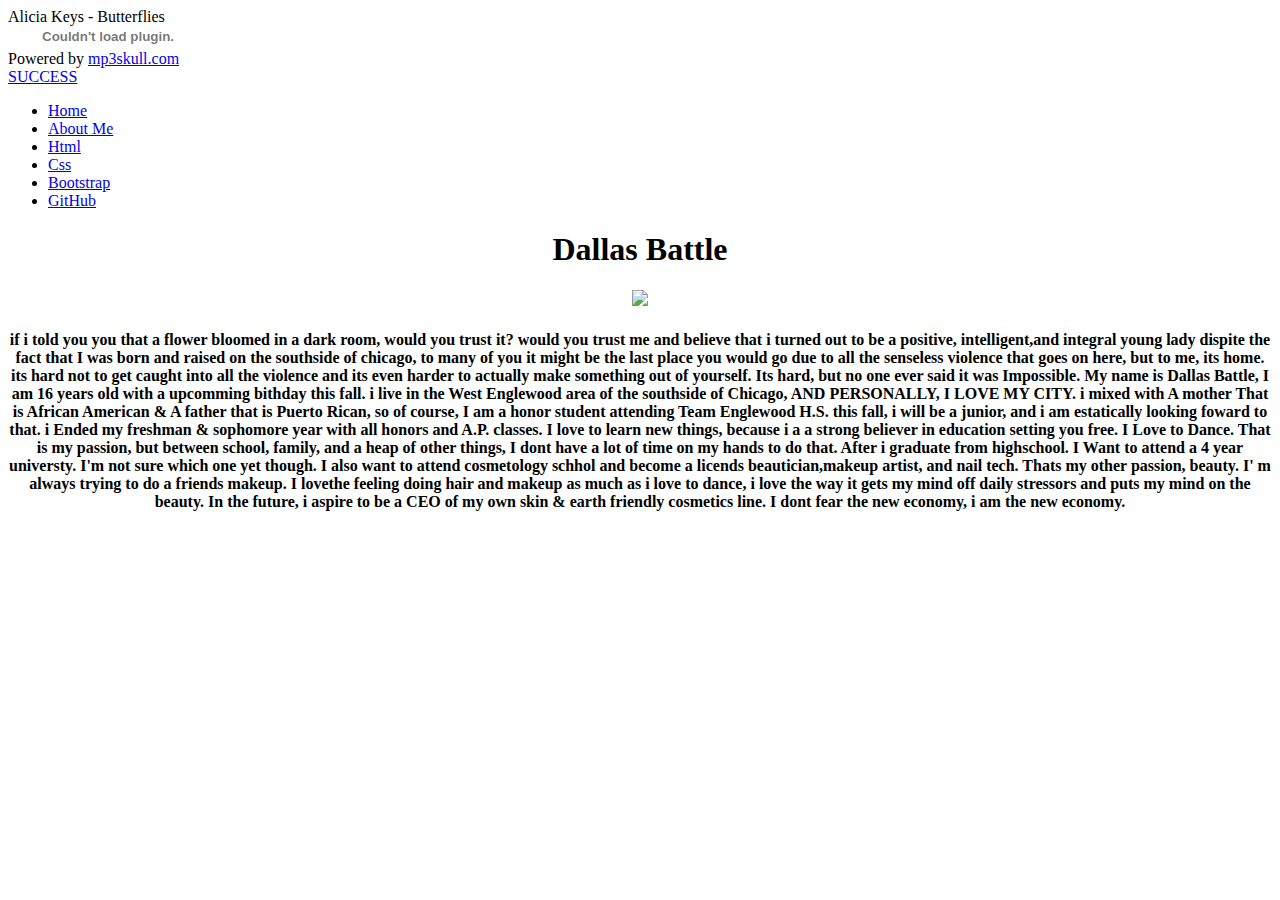
==== aboutme.html @ 555b61fb "Create aboutme.html" ====
<!DOCTYPE html>

<html>

  <head>

   <title>Dallas Battle</title>
   <link rel="stylesheet" type="text/css" href="stylesheet.css">

 </head>

 <body>
  Alicia Keys - Butterflies<br><embed type="application/x-shockwave-flash" src="http://www.4shared.com/flash/player.swf?ver=9051" style="" id="ply" name="ply" quality="high" allowscriptaccess="always" allowfullscreen="false" wmode="opaque" flashvars="file=http://a.tumblr.com/tumblr_lt39oetV7X1r01fpgo1.mp3&amp;volume=50&amp;" height="20" width="200"><br>Powered by <a href="http://mp3skull.com/">mp3skull.com</a><script type="text/javascript" src="http://mp3skull.com/embedcl.php"></script>
 
 
<div class="container">
 <div class="navbar">
  <div class="navbar-inner">
   <a class="brand" href="#">SUCCESS</a>
    <ul class="nav">
     <li> <a href="index.html">Home</a></li>
     <li  class="active"> <a href="aboutme.html"> About Me</a></li>
     <li> <a href="html.html">Html</a></li>
     <li> <a href="css.html">Css</a></li>
     <li> <a href="bootstrap.html">Bootstrap</a></li>
     <li> <a href="github.html">GitHub</a></li>
  </ul>
 </div>
 </div>
 </div>

 <div align="center">
 <h1>Dallas Battle</h1>
 <img src="dallas.jpg"max-width:10%">
 <h4 align="center"> if i told you you that a flower bloomed in a dark room, 
would you trust it? would you trust me and believe that 
i turned out to be a positive, intelligent,and integral young lady dispite
 the fact that I was born and raised on the southside of chicago, 
to many of you it might be the last place you would go due to all
 the senseless violence that goes on here, but to me, its home. 
its hard not to get caught into all the violence and its even harder to actually 
make something out of yourself. Its hard, but no one ever said it was Impossible.
 My name is Dallas Battle, I am 16 years old with a upcomming bithday this fall.  
i live in the West Englewood area of the southside of Chicago, AND PERSONALLY, 
I LOVE MY CITY. i mixed with A mother That is African American & A father that is Puerto Rican, so of course, I am a honor student attending  
Team Englewood H.S. this fall,
i will be a junior, and i am estatically looking foward to that. i Ended my freshman & sophomore year with all honors and A.P. classes.
I love to learn new things, because i a a strong believer in education setting you free.
I Love to Dance. That is my passion, but between school, family, and a heap of other things, I dont have a lot of time on my hands to do that.
After i graduate from highschool. I Want to attend a 4 year universty. I'm not sure which one yet though.
I also want to attend cosmetology schhol and become a licends beautician,makeup artist, and nail tech.
Thats my other passion, beauty. I' m always trying to do a friends makeup. I lovethe feeling doing hair and makeup 
as much as i love to dance, i love the way it gets my mind off daily stressors and puts my mind on the beauty.
In the future, i aspire to be a CEO of my own  skin & earth friendly cosmetics line. I dont fear the new economy, i am the new economy.
</h4>

 </div>
</body>

</html>
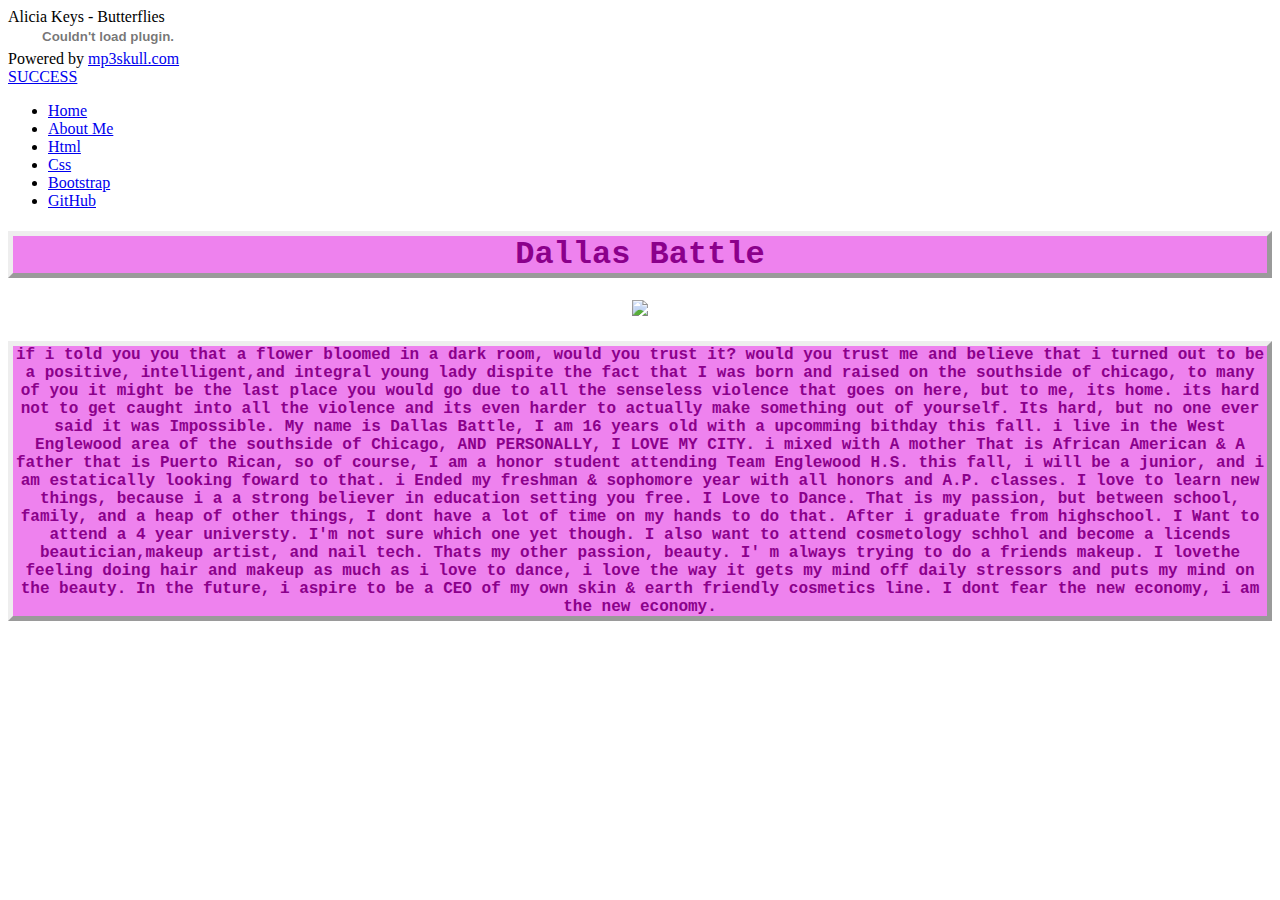
==== commit 19823bef: "Update aboutme.html" ====
--- a/aboutme.html
+++ b/aboutme.html
@@ -31,7 +31,7 @@
 
  <div align="center">
  <h1>Dallas Battle</h1>
- <img src="dallas.jpg"max-width:10%">
+ <img src="https://f.cloud.github.com/assets/5033787/888840/b452ceb4-fa14-11e2-897f-c4b30f31ea6c.JPG"max-width:10%">
  <h4 align="center"> if i told you you that a flower bloomed in a dark room, 
 would you trust it? would you trust me and believe that 
 i turned out to be a positive, intelligent,and integral young lady dispite
--- a/stylesheet.css
+++ b/stylesheet.css
@@ -0,0 +1,28 @@
+@import url(bootstrap.css);
+
+
+body {
+   background-image:url('background.jpg');
+    
+}
+
+h1 {
+   color:DarkMagenta;
+   text-align:Center;
+   font-family:"Courier New";
+   border-style:Outset;
+   border-width:5px;\
+   border-color:#FF1493;
+   background-color:Violet;
+   
+}
+
+h4 {
+    color:DarkMagenta;
+   text-align:Center;
+   font-family:"Courier New";
+   border-style:Outset;
+   border-width:5px;\
+   border-color:#FF1493;
+   background-color:Violet; 
+    
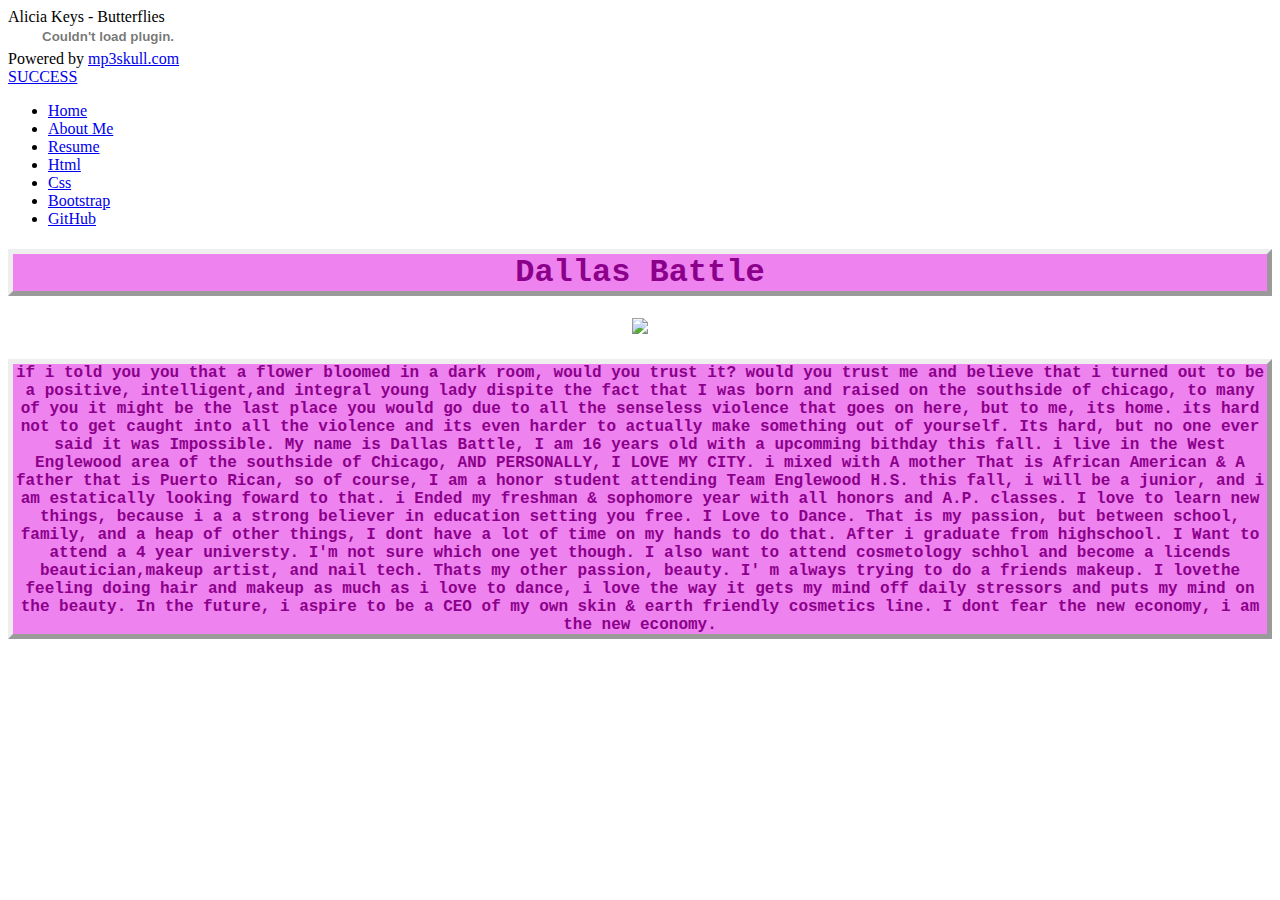
==== commit acb89ea3: "Update aboutme.html" ====
--- a/aboutme.html
+++ b/aboutme.html
@@ -20,6 +20,7 @@
     <ul class="nav">
      <li> <a href="index.html">Home</a></li>
      <li  class="active"> <a href="aboutme.html"> About Me</a></li>
+     <li> <a href="dallasresume.html">Resume</a></li>
      <li> <a href="html.html">Html</a></li>
      <li> <a href="css.html">Css</a></li>
      <li> <a href="bootstrap.html">Bootstrap</a></li>
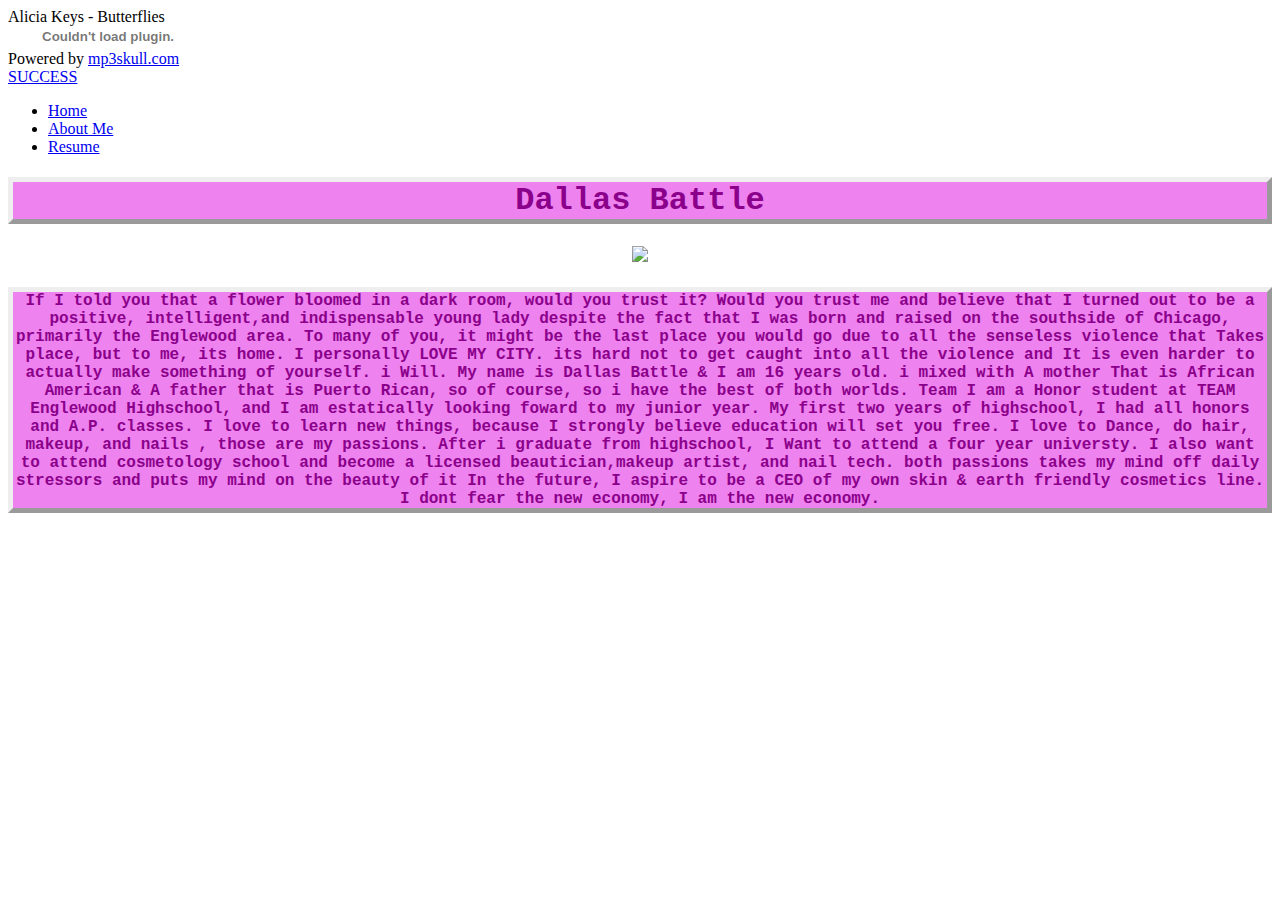
==== commit 8570d71c: "Update aboutme.html" ====
--- a/aboutme.html
+++ b/aboutme.html
@@ -21,10 +21,6 @@
      <li> <a href="index.html">Home</a></li>
      <li  class="active"> <a href="aboutme.html"> About Me</a></li>
      <li> <a href="dallasresume.html">Resume</a></li>
-     <li> <a href="html.html">Html</a></li>
-     <li> <a href="css.html">Css</a></li>
-     <li> <a href="bootstrap.html">Bootstrap</a></li>
-     <li> <a href="github.html">GitHub</a></li>
   </ul>
  </div>
  </div>
@@ -33,26 +29,23 @@
  <div align="center">
  <h1>Dallas Battle</h1>
  <img src="https://f.cloud.github.com/assets/5033787/888840/b452ceb4-fa14-11e2-897f-c4b30f31ea6c.JPG"max-width:10%">
- <h4 align="center"> if i told you you that a flower bloomed in a dark room, 
-would you trust it? would you trust me and believe that 
-i turned out to be a positive, intelligent,and integral young lady dispite
- the fact that I was born and raised on the southside of chicago, 
-to many of you it might be the last place you would go due to all
- the senseless violence that goes on here, but to me, its home. 
-its hard not to get caught into all the violence and its even harder to actually 
-make something out of yourself. Its hard, but no one ever said it was Impossible.
- My name is Dallas Battle, I am 16 years old with a upcomming bithday this fall.  
-i live in the West Englewood area of the southside of Chicago, AND PERSONALLY, 
-I LOVE MY CITY. i mixed with A mother That is African American & A father that is Puerto Rican, so of course, I am a honor student attending  
-Team Englewood H.S. this fall,
-i will be a junior, and i am estatically looking foward to that. i Ended my freshman & sophomore year with all honors and A.P. classes.
-I love to learn new things, because i a a strong believer in education setting you free.
-I Love to Dance. That is my passion, but between school, family, and a heap of other things, I dont have a lot of time on my hands to do that.
-After i graduate from highschool. I Want to attend a 4 year universty. I'm not sure which one yet though.
-I also want to attend cosmetology schhol and become a licends beautician,makeup artist, and nail tech.
-Thats my other passion, beauty. I' m always trying to do a friends makeup. I lovethe feeling doing hair and makeup 
-as much as i love to dance, i love the way it gets my mind off daily stressors and puts my mind on the beauty.
-In the future, i aspire to be a CEO of my own  skin & earth friendly cosmetics line. I dont fear the new economy, i am the new economy.
+ <h4 align="center"> If I told you that a flower bloomed in a dark room, 
+would you trust it? Would you trust me and believe that 
+I turned out to be a positive, intelligent,and indispensable young lady despite
+ the fact that I was born and raised on the southside of Chicago, primarily the Englewood area.
+To many of you, it might be the last place you would go due to all
+ the senseless violence that Takes place, but to me, its home. I personally LOVE MY CITY.
+its hard not to get caught into all the violence and It is even harder to actually 
+make something  of yourself. i Will.
+ My name is Dallas Battle & I am 16 years old. i mixed with A mother That is African American & A father that is Puerto Rican, so of course, so i have the best of both worlds. 
+Team
+I am a Honor student at TEAM Englewood Highschool, and I am estatically looking foward to my junior year. My first two years of highschool, I had all honors and A.P. classes.
+I love to learn new things, because I strongly believe education will set you free.
+I love to Dance, do hair, makeup, and nails , those are my passions.
+After i graduate from highschool, I Want to attend a four year universty.
+I also want to attend cosmetology school and become a licensed beautician,makeup artist, and nail tech.
+both passions takes my mind off daily stressors and puts my mind on the beauty of it
+In the future, I aspire to be a CEO of my own  skin & earth friendly cosmetics line. I dont fear the new economy, I am the new economy.
 </h4>
 
  </div>
--- a/stylesheet.css
+++ b/stylesheet.css
@@ -2,7 +2,7 @@
 
 
 body {
-   background-image:url('background.jpg');
+   background-image:url('https://f.cloud.github.com/assets/5033787/888834/aafa1da4-fa14-11e2-8dd1-be65cd211e38.JPG');
     
 }
 
@@ -25,4 +25,5 @@
    border-width:5px;\
    border-color:#FF1493;
    background-color:Violet; 
-    
+   
+}
